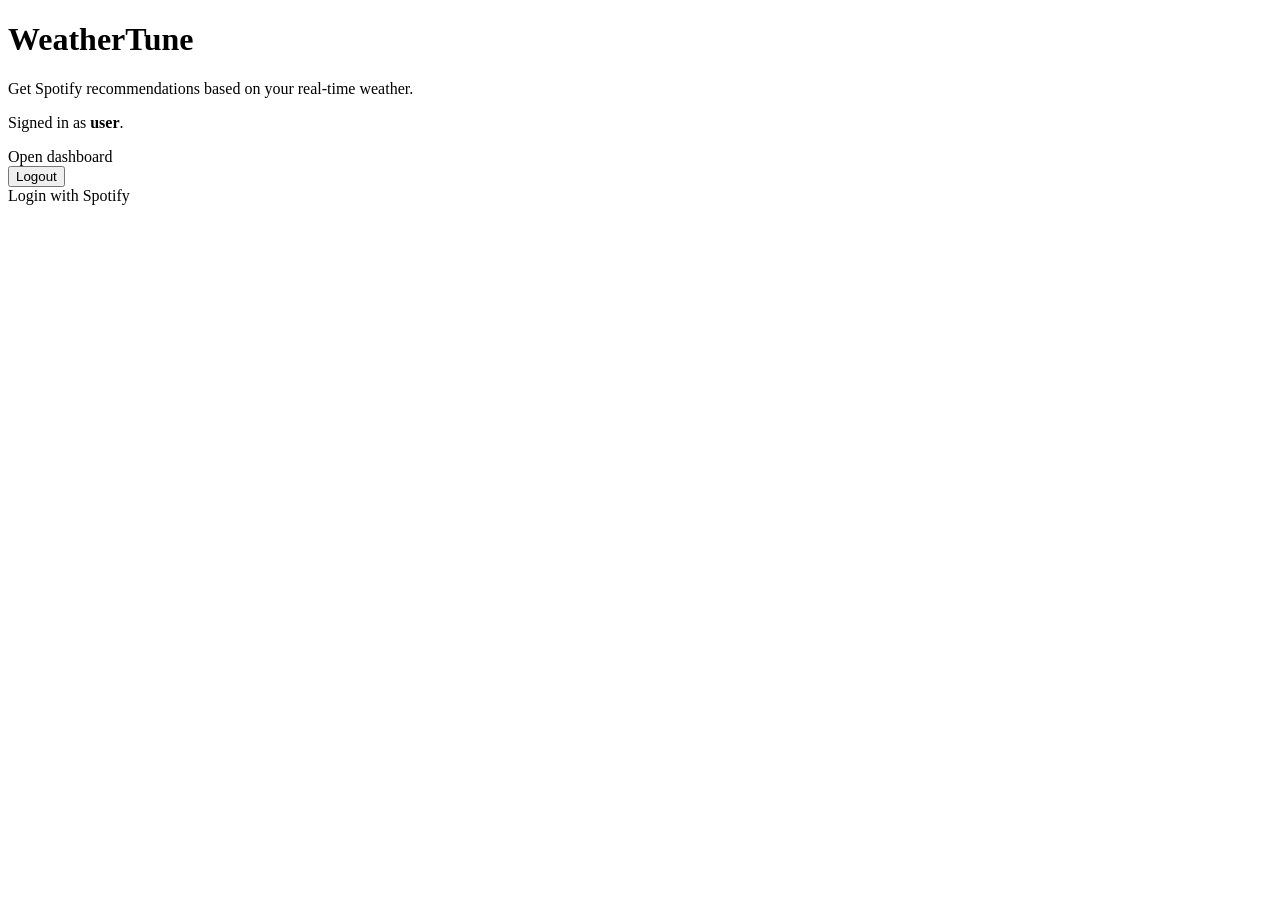
==== target/classes/templates/index.html @ 2b9f35aa "Merge pull request #2 from sujan5504/feature-1122 Feature 1122" ====
<!DOCTYPE html>
<html lang="en" xmlns:th="http://www.thymeleaf.org">
<head>
    <meta charset="UTF-8">
    <meta name="viewport" content="width=device-width, initial-scale=1.0">
    <title>WeatherTune</title>
    <link rel="stylesheet" th:href="@{/css/styles.css}" href="/css/styles.css">
</head>
<body>
<main class="container hero">
    <h1>WeatherTune</h1>
    <p>Get Spotify recommendations based on your real-time weather.</p>

    <div th:if="${isAuthenticated}">
        <p>Signed in as <strong th:text="${principalName}">user</strong>.</p>
        <a class="btn" th:href="@{/dashboard}">Open dashboard</a>
        <form th:action="@{/logout}" method="post" class="inline-form">
            <button class="btn secondary" type="submit">Logout</button>
        </form>
    </div>

    <div th:unless="${isAuthenticated}">
        <a class="btn" th:href="@{/oauth2/authorization/spotify}">Login with Spotify</a>
    </div>
</main>
</body>
</html>
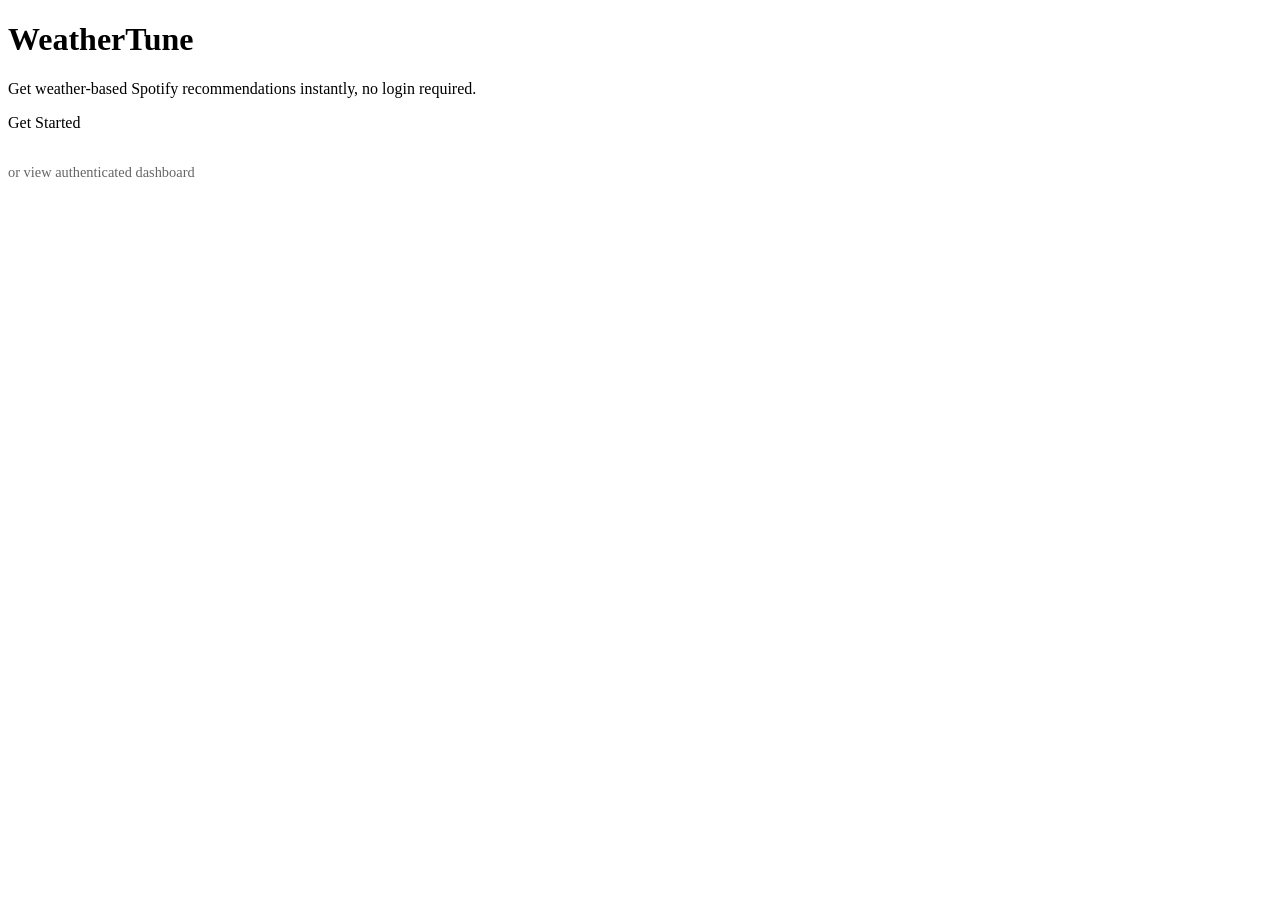
==== commit 643a34f8: "feat: enable anonymous dashboard and weather-based recommendations - remove Spotify user-login requi" ====
--- a/target/classes/templates/index.html
+++ b/target/classes/templates/index.html
@@ -9,19 +9,9 @@
 <body>
 <main class="container hero">
     <h1>WeatherTune</h1>
-    <p>Get Spotify recommendations based on your real-time weather.</p>
-
-    <div th:if="${isAuthenticated}">
-        <p>Signed in as <strong th:text="${principalName}">user</strong>.</p>
-        <a class="btn" th:href="@{/dashboard}">Open dashboard</a>
-        <form th:action="@{/logout}" method="post" class="inline-form">
-            <button class="btn secondary" type="submit">Logout</button>
-        </form>
-    </div>
-
-    <div th:unless="${isAuthenticated}">
-        <a class="btn" th:href="@{/oauth2/authorization/spotify}">Login with Spotify</a>
-    </div>
+    <p>Get weather-based Spotify recommendations instantly, no login required.</p>
+    <a class="btn" th:href="@{/dashboard-public}">Get Started</a>
+    <p style="margin-top: 2rem; font-size: 0.9rem; color: #666;">or <a th:href="@{/dashboard}">view authenticated dashboard</a></p>
 </main>
 </body>
 </html>
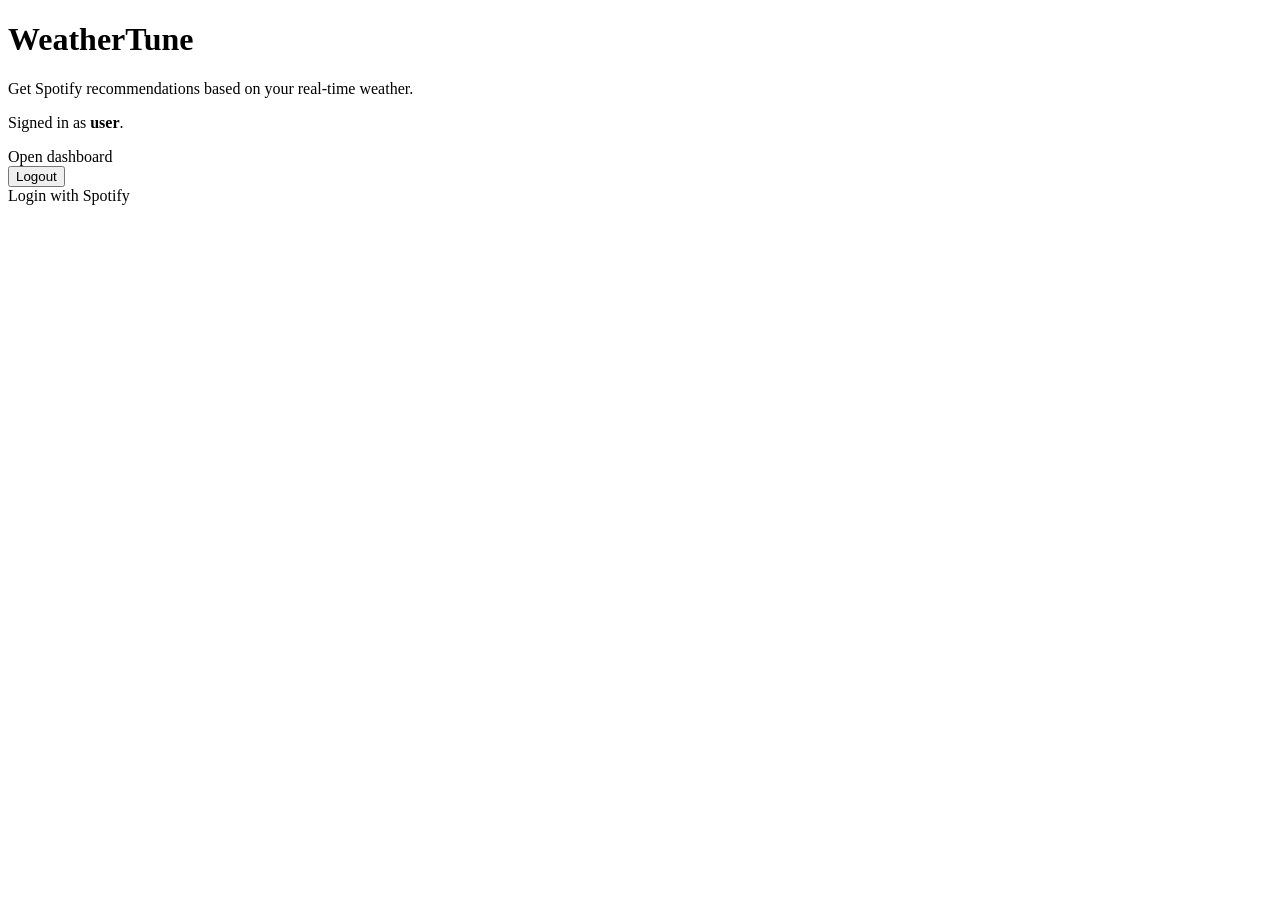
==== commit 5be79d64: "Merge pull request #1 from sujan5504/main merging" ====
--- a/target/classes/templates/index.html
+++ b/target/classes/templates/index.html
@@ -9,9 +9,19 @@
 <body>
 <main class="container hero">
     <h1>WeatherTune</h1>
-    <p>Get weather-based Spotify recommendations instantly, no login required.</p>
-    <a class="btn" th:href="@{/dashboard-public}">Get Started</a>
-    <p style="margin-top: 2rem; font-size: 0.9rem; color: #666;">or <a th:href="@{/dashboard}">view authenticated dashboard</a></p>
+    <p>Get Spotify recommendations based on your real-time weather.</p>
+
+    <div th:if="${isAuthenticated}">
+        <p>Signed in as <strong th:text="${principalName}">user</strong>.</p>
+        <a class="btn" th:href="@{/dashboard}">Open dashboard</a>
+        <form th:action="@{/logout}" method="post" class="inline-form">
+            <button class="btn secondary" type="submit">Logout</button>
+        </form>
+    </div>
+
+    <div th:unless="${isAuthenticated}">
+        <a class="btn" th:href="@{/oauth2/authorization/spotify}">Login with Spotify</a>
+    </div>
 </main>
 </body>
 </html>
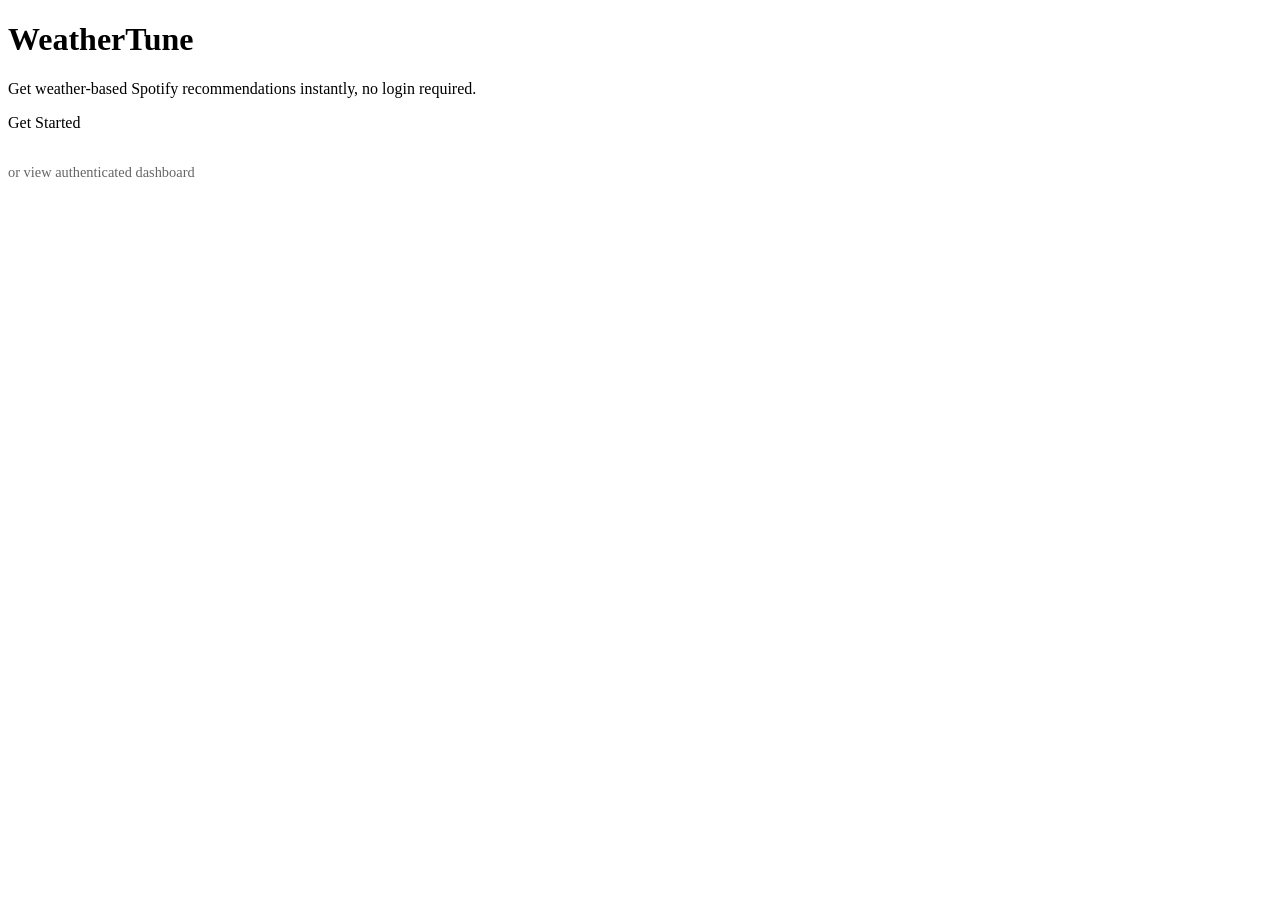
==== commit 4a0d4da4: "Merge pull request #2 feat: enable anonymous dashboard and weather-based recommendations" ====
--- a/target/classes/templates/index.html
+++ b/target/classes/templates/index.html
@@ -9,19 +9,9 @@
 <body>
 <main class="container hero">
     <h1>WeatherTune</h1>
-    <p>Get Spotify recommendations based on your real-time weather.</p>
-
-    <div th:if="${isAuthenticated}">
-        <p>Signed in as <strong th:text="${principalName}">user</strong>.</p>
-        <a class="btn" th:href="@{/dashboard}">Open dashboard</a>
-        <form th:action="@{/logout}" method="post" class="inline-form">
-            <button class="btn secondary" type="submit">Logout</button>
-        </form>
-    </div>
-
-    <div th:unless="${isAuthenticated}">
-        <a class="btn" th:href="@{/oauth2/authorization/spotify}">Login with Spotify</a>
-    </div>
+    <p>Get weather-based Spotify recommendations instantly, no login required.</p>
+    <a class="btn" th:href="@{/dashboard-public}">Get Started</a>
+    <p style="margin-top: 2rem; font-size: 0.9rem; color: #666;">or <a th:href="@{/dashboard}">view authenticated dashboard</a></p>
 </main>
 </body>
 </html>
